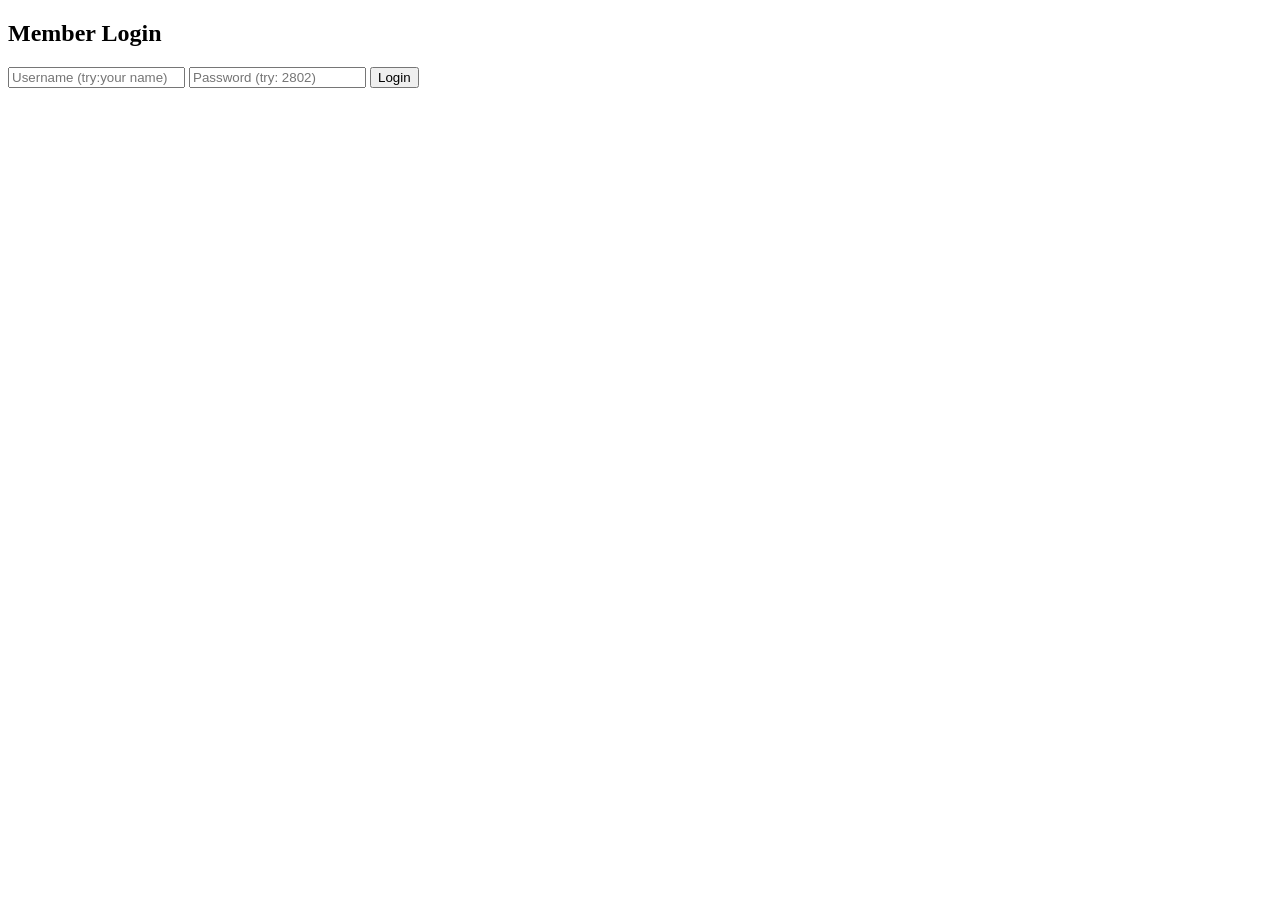
==== index.html @ 08e81a93 "Rename as1.html to index.html" ====
<!DOCTYPE html>
<html lang="en">
<head>
    <meta charset="UTF-8">
    <meta name="viewport" content="width=device-width, initial-scale=1.0">
    <title>Special Message</title>
    <link rel="stylesheet" href="as1.css">
</head>
<body>

    <!-- Login Box -->
    <div id="login-box" class="container">
        <h2>Member Login</h2>

        <form onsubmit="event.preventDefault(); handleLogin();">
            <input type="text" id="username" placeholder="Username (try:your name)" required>
            <input type="password" id="password" placeholder="Password (try: 2802)" required>
            <button type="submit">Login</button>
        </form>

        <p id="error-message"></p>
    </div>

    <!-- Welcome Box -->
    <div id="welcome-box" class="container" style="display: none;">

        <h1 id="page-title">Welcome ❤️</h1>

        <!-- Dynamic Content -->
        <div id="page-content">

            <p id="page-message" style="font-size:18px;"></p>

            <img id="page-image" width="250" style="border-radius:15px; margin:15px 0;">

            <br>

            <button id="next-btn" onclick="nextPage()">Next ➜</button>
            <button id="logout-btn" onclick="logout()" style="display:none;">Logout</button>

        </div>

        <!-- Music Player -->
        <audio id="bg-music"></audio>

    </div>

    <script src="as1.js"></script>
</body>
</html>
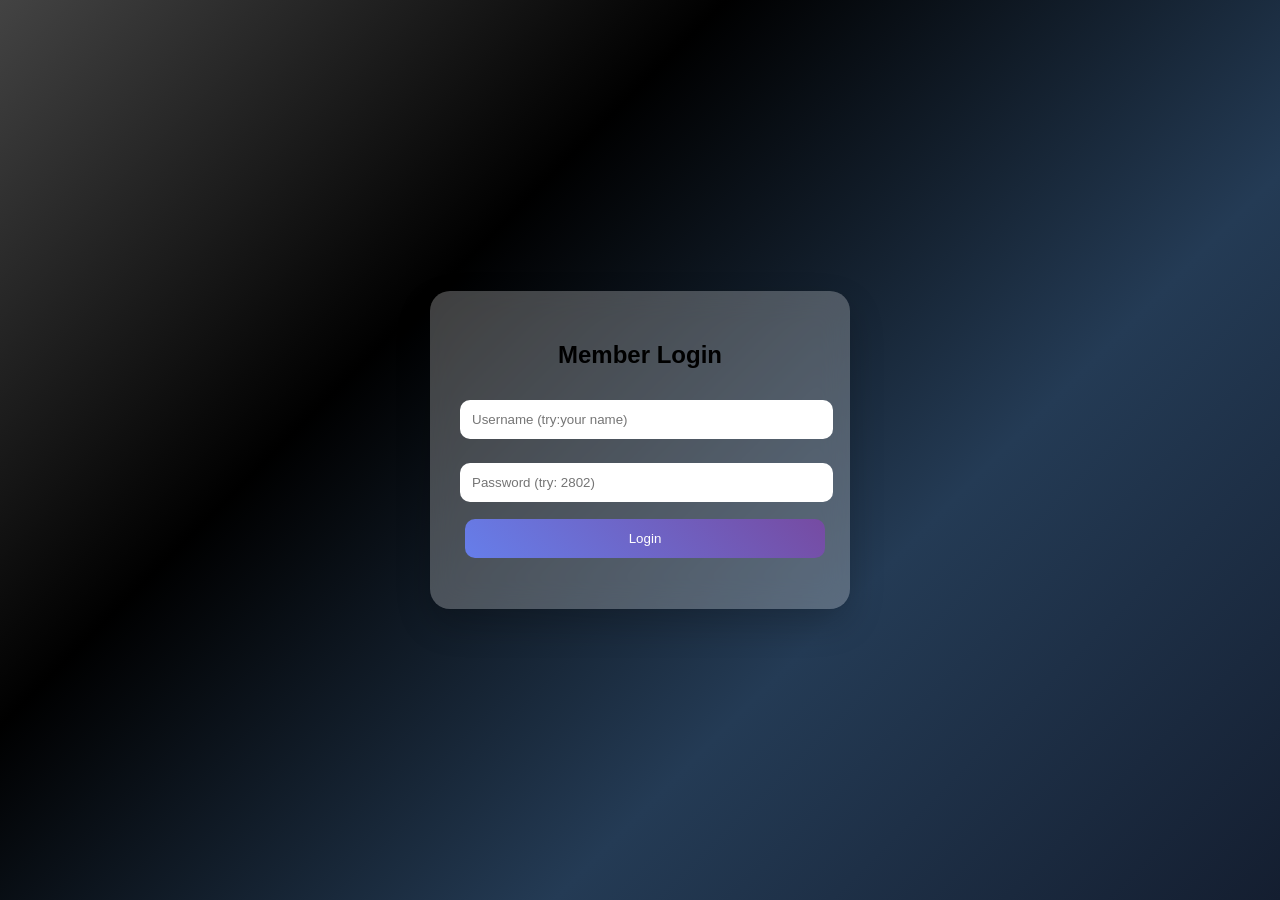
==== commit 7d33c32c: "change location" ====
--- a/index.html
+++ b/index.html
@@ -25,6 +25,7 @@
     <div id="welcome-box" class="container" style="display: none;">
 
         <h1 id="page-title">Welcome ❤️</h1>
+        <h2 id="page-title">dhyaan se padhna  ❤️</h2>
 
         <!-- Dynamic Content -->
         <div id="page-content">
--- a/as1.css
+++ b/as1.css
@@ -0,0 +1,148 @@
+/* Animated Gradient Background */
+body {
+    margin: 0;
+    height: 100vh;
+    display: flex;
+    justify-content: center;
+    align-items: center;
+    font-family: 'Segoe UI', sans-serif;
+    background: linear-gradient(-45deg, #ff9a9e, #fad0c4, #a18cd1, #fbc2eb);
+    background-size: 400% 400%;
+    animation: gradientBG 12s ease infinite;
+    overflow: hidden;
+}
+
+/* Dark Mode */
+body.dark {
+    background: linear-gradient(-45deg, #141e30, #243b55, #000000, #434343);
+}
+
+/* Background Animation */
+@keyframes gradientBG {
+    0% { background-position: 0% 50%; }
+    50% { background-position: 100% 50%; }
+    100% { background-position: 0% 50%; }
+}
+
+/* Glass Container */
+.container {
+    width: 360px;
+    padding: 30px;
+    border-radius: 20px;
+    background: rgba(255, 255, 255, 0.25);
+    backdrop-filter: blur(15px);
+    box-shadow: 0 15px 35px rgba(0, 0, 0, 0.2);
+    text-align: center;
+    animation: fadeSlide 0.8s ease forwards;
+    transition: 0.5s;
+}
+
+/* Animation */
+@keyframes fadeSlide {
+    from { opacity: 0; transform: translateY(-40px); }
+    to { opacity: 1; transform: translateY(0); }
+}
+
+/* Inputs */
+input {
+    width: 97%;
+    padding: 12px ;
+    margin: 12px 0;
+    border-radius: 10px;
+    border: none;
+    outline: none;
+    transition: 0.3s;
+}
+
+input:focus {
+    transform: scale(1.05);
+    box-shadow: 0 0 15px #ff4e50;
+}
+
+/* Buttons */
+button {
+    width: 100%;
+    padding: 12px;
+    border: none;
+    border-radius: 10px;
+    background: linear-gradient(45deg, #667eea, #764ba2);
+    color: white;
+    cursor: pointer;
+    transition: 0.4s;
+}
+
+button:hover {
+    transform: scale(1.05);
+    background: linear-gradient(45deg, #ff512f, #dd2476);
+}
+
+/* Floating Hearts */
+.heart {
+    position: absolute;
+    color: red;
+    font-size: 20px;
+    animation: floatUp 4s linear infinite;
+}
+
+@keyframes floatUp {
+    0% { transform: translateY(100vh); opacity: 1; }
+    100% { transform: translateY(-10vh); opacity: 0; }
+}
+
+/* Fireworks */
+.firework {
+    position: absolute;
+    width: 5px;
+    height: 5px;
+    background: gold;
+    border-radius: 50%;
+    animation: explode 1s ease-out forwards;
+}
+
+@keyframes explode {
+    to {
+        transform: scale(15);
+        opacity: 0;
+    }
+}
+
+/* Sparkle */
+.sparkle {
+    position: absolute;
+    width: 6px;
+    height: 6px;
+    background: white;
+    border-radius: 50%;
+    pointer-events: none;
+    animation: sparkleAnim 0.6s linear forwards;
+}
+
+@keyframes sparkleAnim {
+    to {
+        transform: scale(3);
+        opacity: 0;
+    }
+}
+#page-content {
+    animation: fadeIn 0.8s ease;
+}
+
+@keyframes fadeIn {
+    from { opacity: 0; transform: scale(0.9); }
+    to { opacity: 1; transform: scale(1); }
+}
+
+#page-image {
+    transition: 0.5s ease;
+}
+
+#page-image:hover {
+    transform: scale(1.1);
+}
+
+button {
+    margin: 5px;
+}
+#page-content {
+    transition: opacity 0.6s ease-in-out;
+}
